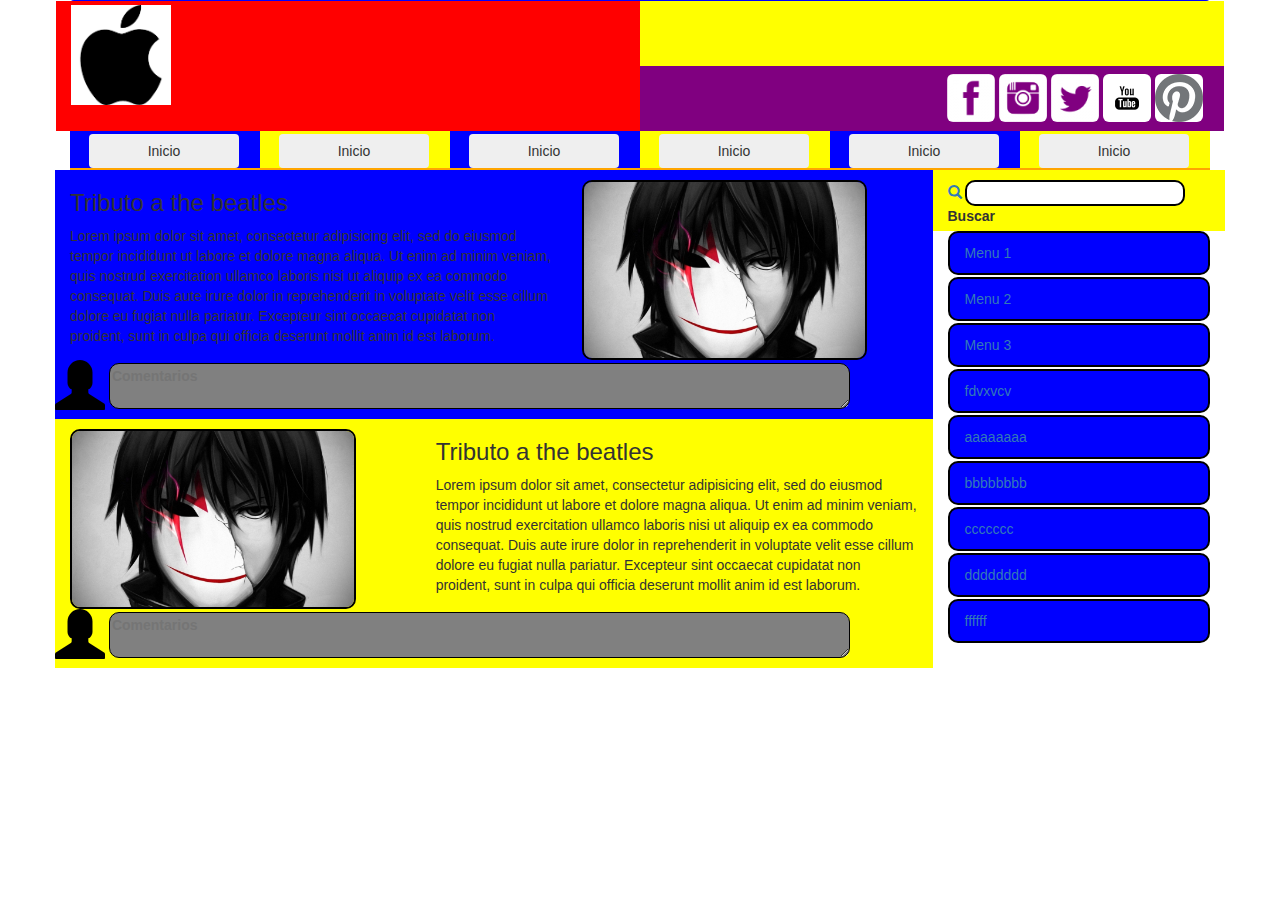
==== Primera pag/index.html @ 6128f59a "primera pagina inicio" ====
<!DOCTYPE html>
<html>
  <head>
    <meta charset="utf-8">
      <meta name="viewport" content="width=device-width,user-scalable=no">
    <title>Bloc de Musica</title>
      <link rel="stylesheet" href="css/bootstrap.min.css">
      <link rel="stylesheet" href="js/bootstrap.min.js">
      <link rel="stylesheet" href="css/estilos.css">
  </head>
  <body class="body">
    <div class="container">
    <header>
      <nav class="navbar">
        <div class="row logo">
          <div class="col-lg-6">
              <img src="img/logo.png" alt="logo"  class="logo-img">
          </div>
          <div class="col-lg-6 redes-sociales">
             <div class="row r1">
               <div class="col-lg-12"></div>
             </div>
             <div class="row r2">
               <div class="col-lg-6"></div>
               <div class="col-lg-6">
                 <div class="cont-redes">
                   <img src="img/fb.png" alt="Facebook" class="img-rounded img-social redes">
                   <img src="img/ig.png" alt="Instagram"class="img-rounded img-social redes">
                   <img src="img/tt.png" alt="Twitter"class="img-rounded img-social redes">
                   <img src="img/yt.png" alt="Youtube"class="img-rounded img-social redes">
                   <img src="img/pn.png" alt="Pinterest"class="img-rounded img-social redes">
                 </div>
               </div>
             </div> <!-- c R2 -->
          </div> <!-- c REDES-SOCIALES -->
        </div> <!-- c ROW-LOGO -->
      </nav>
    </header>
<!-- Barra de Navegacion -->
    <nav class="navbar2">
        <div class="col-lg-2 n1">
          <button type="button" name="button" class="btn">Inicio</button>
        </div>
        <div class="col-lg-2 n2">
          <button type="button" name="button" class="btn">Inicio</button>
        </div>
        <div class="col-lg-2 n1">
          <button type="button" name="button" class="btn">Inicio</button>
        </div>
        <div class="col-lg-2 n2">
          <button type="button" name="button" class="btn">Inicio</button>
        </div>
        <div class="col-lg-2 n1">
          <button type="button" name="button" class="btn">Inicio</button>
        </div>
        <div class="col-lg-2 n2">
          <button type="button" name="button" class="btn">Inicio</button>
        </div>
    </nav> <!-- C NAVBAR2 -->
<!-- Contenido Principal -->
    <div class="contenido-principal">
      <div class="row principal">
        <div class="col-lg-9">
<!-- 1era Noticia -->
          <div class="row n1">
            <div class="col-lg-7">
              <h3>Tributo a the beatles</h3>
              <p>Lorem ipsum dolor sit amet, consectetur adipisicing elit, sed do eiusmod tempor incididunt ut labore et dolore magna aliqua. Ut enim ad minim veniam, quis nostrud exercitation ullamco laboris nisi ut aliquip ex ea commodo consequat. Duis aute irure dolor in reprehenderit in voluptate velit esse cillum dolore eu fugiat nulla pariatur. Excepteur sint occaecat cupidatat non proident, sunt in culpa qui officia deserunt mollit anim id est laborum.</p>
            </div>
            <div class="col-lg-5">
              <img src="img/anime 1.jpg" alt="Imagen1" class="imagen-1">
            </div>
            <form >
              <label>
                  <span class="glyphicon glyphicon-user"></span>
                  <textarea name="name" rows="2" cols="80" placeholder="Comentarios"></textarea>
              </label>
            </form>
          </div> <!-- row n1 -->
<!-- 2da Noticia -->
          <div class="row n2">
            <div class="col-lg-7 col-lg-push-5">
              <h3>Tributo a the beatles</h3>
              <p>Lorem ipsum dolor sit amet, consectetur adipisicing elit, sed do eiusmod tempor incididunt ut labore et dolore magna aliqua. Ut enim ad minim veniam, quis nostrud exercitation ullamco laboris nisi ut aliquip ex ea commodo consequat. Duis aute irure dolor in reprehenderit in voluptate velit esse cillum dolore eu fugiat nulla pariatur. Excepteur sint occaecat cupidatat non proident, sunt in culpa qui officia deserunt mollit anim id est laborum.</p>
            </div>
            <div class="col-lg-5 col-lg-pull-7">
              <img src="img/anime 1.jpg" alt="Imagen1" class="imagen-1">
            </div>
            <form >
              <label for="text">
                  <span class="glyphicon glyphicon-user"></span>
                  <textarea name="name" rows="2" cols="80" placeholder="Comentarios"></textarea>
              </label>
            </form>
          </div> <!-- row n2 -->
        </div><!-- col.lg-8 -->
<!-- Busqueda Columna Derecha -->
        <div class="col-lg-3">
          <div class="row busqueda n2">
            <div class="col-lg-12">
                <form>
                  <a href="#">
                    <span class="glyphicon glyphicon-search"></span>
                  </a>
                  <input type="text" name="" value="">
                  <label>Buscar</label>
                </form>
            </div> <!-- c COL-LG-12 -->
          </div> <!-- c ROW -->
<!-- Listado de Busqueda -->
          <div class="">
            <ul class="nav nav-pills nav-stacked">
              <li><a href="#">Menu 1</a></li>
              <li><a href="#">Menu 2</a></li>
              <li><a href="#">Menu 3</a></li>
              <li><a href="#">fdvxvcv</a></li>
              <li><a href="#">aaaaaaaa</a></li>
              <li><a href="#">bbbbbbbb</a></li>
              <li><a href="#">ccccccc</a></li>
              <li><a href="#">dddddddd</a></li>
              <li><a href="#">ffffff</a></li>
            </ul>
          </div>


        </div><!-- c COL-LG-3 -->






      </div> <!-- c ROW PRINCIPAL -->
    </div><!-- c CONTENIDO PRINCIPAL -->











    </div>
  </body>
</html>
---- Primera pag/css/estilos.css ----
.logo-img{
  height: 100px;
  margin-top: 4px;
}
.navbar{
  height: 130px;
  background-color: blue;
  margin-bottom: 0px;
}
.redes{
  margin-top: 8px;

}
.redes-sociales{
  background-color: pink;
  height: 130px;
r
}
.logo{
  background-color: red;
  height: 130px;
}
.r1{
  background-color: yellow;
  height: 65px;
}
.r2{
  background-color: purple;
  height: 65px;
}
.cont-redes{
  margin-left: 0px;
}
/* fin Header */

/* Barra de Navegacion */
.navbar2{
  background-color: orange;
  height: 40px;
}
button{
  margin-top: 3px;
  width: 150px;
  margin-left: 4px;
}
.n1{
  background-color: blue;
}
.n2{
  background-color: yellow;
}
/* fin Barra de Navegacion */

/* Contenido Principal */
.imagen-1{
  height: 180px;
  margin-top: 10px;
  border: 2px solid black;
  border-radius: 10px;
}
label .glyphicon{
  font-size: 50px;
  color: black;
}
textarea{
  border: solid black 1px;
  border-radius: 10px;
  background-color: grey;
}
input{
  width: 220px;
  margin-top: 10px;
  border: solid black 2px;
  border-radius: 10px;
}
li{
  background-color: blue;
  border-radius: 10px;
  border: solid 2px black;
}
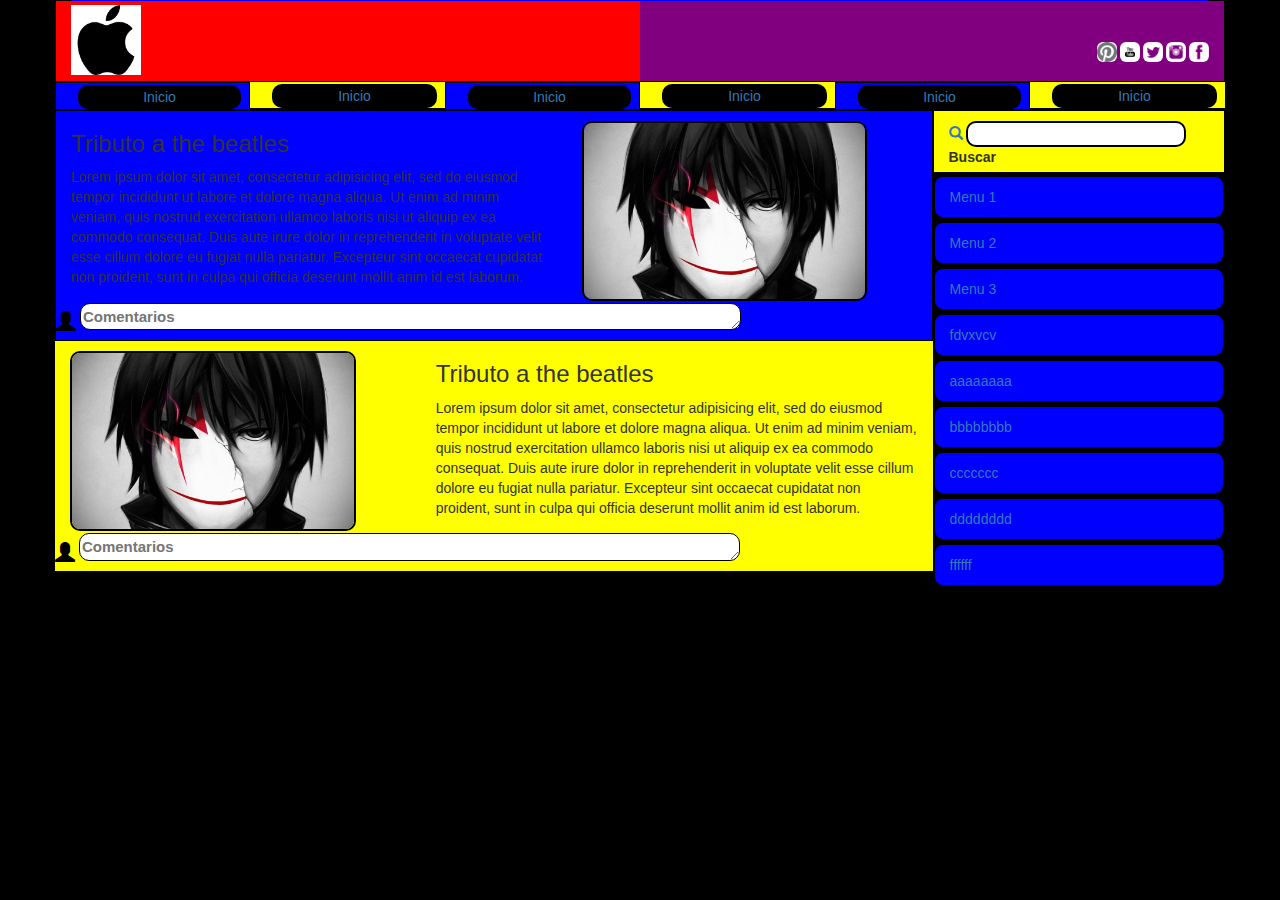
==== commit b01bcc91: "Arreglos de Primera y Comienzo de segunda" ====
--- a/Primera pag/index.html
+++ b/Primera pag/index.html
@@ -13,10 +13,10 @@
     <header>
       <nav class="navbar">
         <div class="row logo">
-          <div class="col-lg-6">
+          <div class="col-lg-6 col-md-6 col-sm-6 col-xs-12">
               <img src="img/logo.png" alt="logo"  class="logo-img">
           </div>
-          <div class="col-lg-6 redes-sociales">
+          <div class="col-lg-6 col-md-6 col-sm-6 col-xs-12 redes-sociales">
              <div class="row r1">
                <div class="col-lg-12"></div>
              </div>
@@ -36,27 +36,35 @@
         </div> <!-- c ROW-LOGO -->
       </nav>
     </header>
+
 <!-- Barra de Navegacion -->
-    <nav class="navbar2">
-        <div class="col-lg-2 n1">
-          <button type="button" name="button" class="btn">Inicio</button>
-        </div>
-        <div class="col-lg-2 n2">
-          <button type="button" name="button" class="btn">Inicio</button>
-        </div>
-        <div class="col-lg-2 n1">
-          <button type="button" name="button" class="btn">Inicio</button>
-        </div>
-        <div class="col-lg-2 n2">
-          <button type="button" name="button" class="btn">Inicio</button>
-        </div>
-        <div class="col-lg-2 n1">
-          <button type="button" name="button" class="btn">Inicio</button>
-        </div>
-        <div class="col-lg-2 n2">
-          <button type="button" name="button" class="btn">Inicio</button>
-        </div>
-    </nav> <!-- C NAVBAR2 -->
+    <div class="row nav2">
+      <div class="col-lg-12">
+        <ul class="nav navbar-nav n3">
+          <div class="row 2">
+            <div class="col-lg-2 n1 col-md-12 col-sm-12 col-xs-12">
+              <li class="li-nav"><a href="#">Inicio</a></li>
+            </div>
+            <div class="col-lg-2 n2 col-md-12 col-sm-12 col-xs-12">
+              <li class="li-nav"><a href="#">Inicio</a></li>
+            </div>
+            <div class="col-lg-2 n1 col-md-12 col-sm-12 col-xs-12">
+              <li class="li-nav"><a href="#">Inicio</a></li>
+            </div>
+            <div class="col-lg-2 n2 col-md-12 col-sm-12 col-xs-12">
+              <li class="li-nav"><a href="#">Inicio</a></li>
+            </div>
+            <div class="col-lg-2 n1 col-md-12 col-sm-12 col-xs-12">
+              <li class="li-nav"><a href="#">Inicio</a></li>
+            </div>
+            <div class="col-lg-2 n2 col-md-12 col-sm-12 col-xs-12">
+              <li class="li-nav"><a href="#">Inicio</a></li>
+            </div>
+          </div><!-- c ROW2 -->
+        </ul>
+      </div><!-- c COL-LG-12 -->
+    </div><!-- c ROW 1 -->
+
 <!-- Contenido Principal -->
     <div class="contenido-principal">
       <div class="row principal">
@@ -73,7 +81,7 @@
             <form >
               <label>
                   <span class="glyphicon glyphicon-user"></span>
-                  <textarea name="name" rows="2" cols="80" placeholder="Comentarios"></textarea>
+                  <textarea name="name" rows="1" cols="70" placeholder="Comentarios"></textarea>
               </label>
             </form>
           </div> <!-- row n1 -->
@@ -89,7 +97,7 @@
             <form >
               <label for="text">
                   <span class="glyphicon glyphicon-user"></span>
-                  <textarea name="name" rows="2" cols="80" placeholder="Comentarios"></textarea>
+                  <textarea name="name" rows="1" cols="70" placeholder="Comentarios"></textarea>
               </label>
             </form>
           </div> <!-- row n2 -->
@@ -102,13 +110,13 @@
                   <a href="#">
                     <span class="glyphicon glyphicon-search"></span>
                   </a>
-                  <input type="text" name="" value="">
+                  <input type="search" name="" value="">
                   <label>Buscar</label>
                 </form>
             </div> <!-- c COL-LG-12 -->
           </div> <!-- c ROW -->
 <!-- Listado de Busqueda -->
-          <div class="">
+          <div class="row lista-busqueda">
             <ul class="nav nav-pills nav-stacked">
               <li><a href="#">Menu 1</a></li>
               <li><a href="#">Menu 2</a></li>
@@ -121,8 +129,6 @@
               <li><a href="#">ffffff</a></li>
             </ul>
           </div>
-
-
         </div><!-- c COL-LG-3 -->
 
 
--- a/Primera pag/css/estilos.css
+++ b/Primera pag/css/estilos.css
@@ -1,9 +1,12 @@
+.body{
+  background-color: black;
+}
 .logo-img{
-  height: 100px;
+  height: 70px;
   margin-top: 4px;
 }
 .navbar{
-  height: 130px;
+  height: 80px;
   background-color: blue;
   margin-bottom: 0px;
 }
@@ -13,41 +16,51 @@
 }
 .redes-sociales{
   background-color: pink;
-  height: 130px;
+  height: 80px;
 r
 }
 .logo{
   background-color: red;
-  height: 130px;
+  height: 80px;
 }
 .r1{
-  background-color: yellow;
-  height: 65px;
+  background-color: orange;
+  height: 0px;
 }
 .r2{
   background-color: purple;
-  height: 65px;
+  height: 80px;
 }
 .cont-redes{
   margin-left: 0px;
 }
+.cont-redes img{
+  height: 20px;
+  float: right;
+  margin-top: 40px;
+  margin-left: 3px;
+}
 /* fin Header */
 
 /* Barra de Navegacion */
-.navbar2{
-  background-color: orange;
-  height: 40px;
-}
-button{
-  margin-top: 3px;
-  width: 150px;
-  margin-left: 4px;
+.nav2{
+  margin-top: 2px;
 }
 .n1{
   background-color: blue;
+  border: black solid 1px;
 }
 .n2{
   background-color: yellow;
+}
+.n3{
+   width: 100%;
+}
+.li-nav{
+  width: 100%;
+  margin-left: 7px;
+  background-color: black;
+  text-align: center;
 }
 /* fin Barra de Navegacion */
 
@@ -57,15 +70,17 @@
   margin-top: 10px;
   border: 2px solid black;
   border-radius: 10px;
+  margin-bottom: 2px;
 }
 label .glyphicon{
-  font-size: 50px;
+  font-size: 20px;
   color: black;
 }
 textarea{
   border: solid black 1px;
   border-radius: 10px;
-  background-color: grey;
+  background-color: white;
+  font-size: 15px;
 }
 input{
   width: 220px;
@@ -77,4 +92,14 @@
   background-color: blue;
   border-radius: 10px;
   border: solid 2px black;
+  margin-top: 2px;
 }
+.busqueda{
+  border: solid 1px black;
+}
+@media (max-width: 1024px) {
+  .cont-redes{
+    margin-right: 30%;
+  }
+
+}
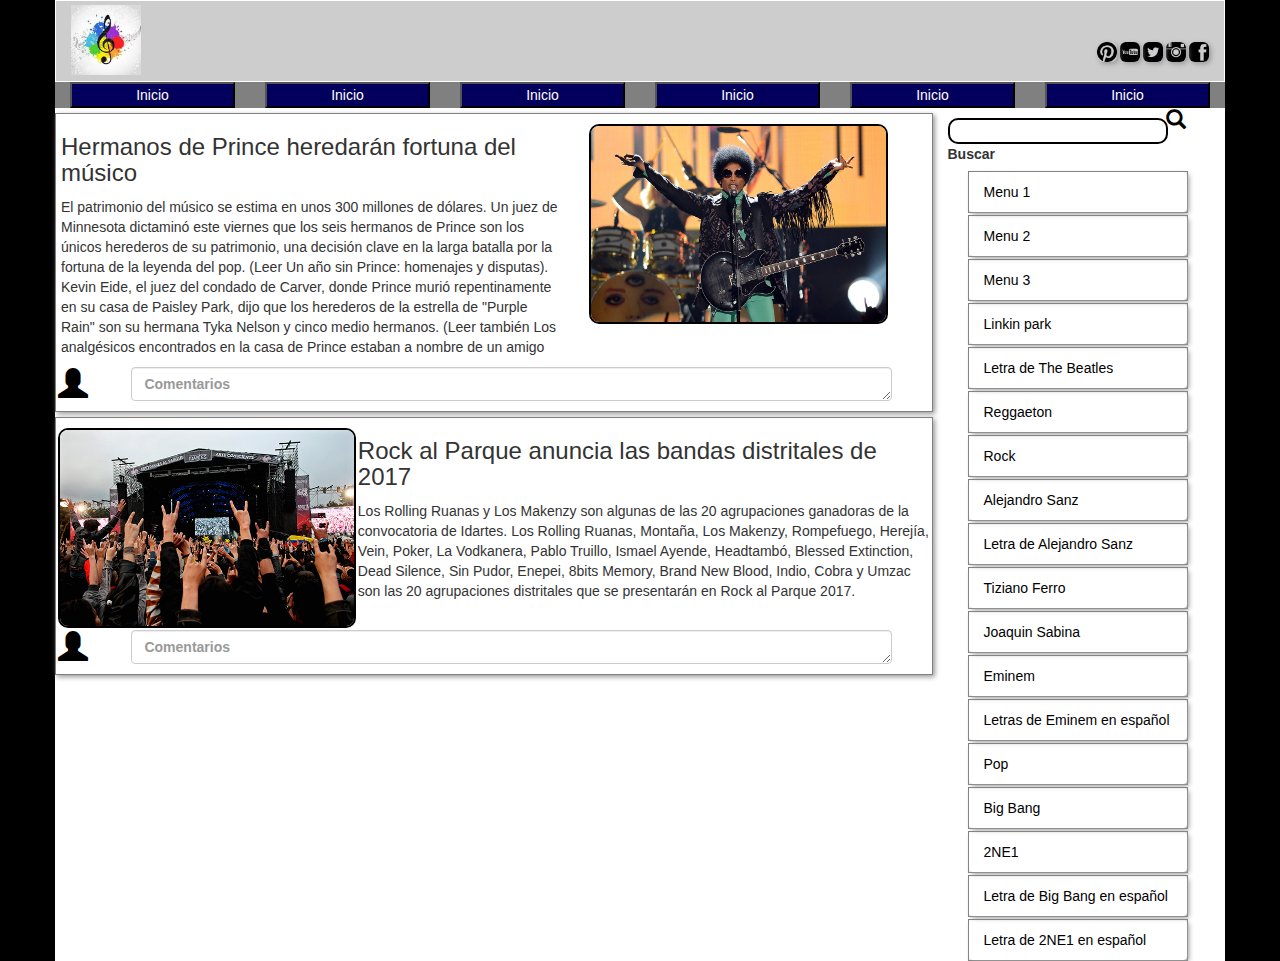
==== commit 9f379fcf: "Arreglo todo" ====
--- a/Primera pag/index.html
+++ b/Primera pag/index.html
@@ -14,7 +14,7 @@
       <nav class="navbar">
         <div class="row logo">
           <div class="col-lg-6 col-md-6 col-sm-6 col-xs-12">
-              <img src="img/logo.png" alt="logo"  class="logo-img">
+              <img src="img/logo.jpg" alt="logo"  class="logo-img">
           </div>
           <div class="col-lg-6 col-md-6 col-sm-6 col-xs-12 redes-sociales">
              <div class="row r1">
@@ -24,11 +24,11 @@
                <div class="col-lg-6"></div>
                <div class="col-lg-6">
                  <div class="cont-redes">
-                   <img src="img/fb.png" alt="Facebook" class="img-rounded img-social redes">
-                   <img src="img/ig.png" alt="Instagram"class="img-rounded img-social redes">
-                   <img src="img/tt.png" alt="Twitter"class="img-rounded img-social redes">
-                   <img src="img/yt.png" alt="Youtube"class="img-rounded img-social redes">
-                   <img src="img/pn.png" alt="Pinterest"class="img-rounded img-social redes">
+                   <a href="https://www.facebook.com/"><img src="img/fb2.png" title="Facebook" alt="Facebook" class="img-rounded img-social redes"></a>
+                   <a href="https://instagram.com"><img src="img/ig2.png" title="Instagram" alt="Instagram"class="img-rounded img-social redes"></a>
+                   <a href="https://twitter.com"><img src="img/tt2.png" title="Twitter" alt="Twitter"class="img-rounded img-social redes"></a>
+                   <a href="https://youtube.com"><img src="img/yt2.png" title="Youtube" alt="Youtube"class="img-rounded img-social redes"></a>
+                   <a href="https://www.pinterest.com/"><img src="img/pn2.png" title="Pinterest" alt="Pinterest"class="img-rounded img-social redes"></a>
                  </div>
                </div>
              </div> <!-- c R2 -->
@@ -39,27 +39,57 @@
 
 <!-- Barra de Navegacion -->
     <div class="row nav2">
-      <div class="col-lg-12">
-        <ul class="nav navbar-nav n3">
+      <div class="col-lg-12 col-md-12 col-sm-12 col-xs-12">
+
+        <ul class="nav navbar-nav ">
           <div class="row 2">
-            <div class="col-lg-2 n1 col-md-12 col-sm-12 col-xs-12">
-              <li class="li-nav"><a href="#">Inicio</a></li>
-            </div>
-            <div class="col-lg-2 n2 col-md-12 col-sm-12 col-xs-12">
-              <li class="li-nav"><a href="#">Inicio</a></li>
-            </div>
-            <div class="col-lg-2 n1 col-md-12 col-sm-12 col-xs-12">
-              <li class="li-nav"><a href="#">Inicio</a></li>
-            </div>
-            <div class="col-lg-2 n2 col-md-12 col-sm-12 col-xs-12">
-              <li class="li-nav"><a href="#">Inicio</a></li>
-            </div>
-            <div class="col-lg-2 n1 col-md-12 col-sm-12 col-xs-12">
-              <li class="li-nav"><a href="#">Inicio</a></li>
-            </div>
-            <div class="col-lg-2 n2 col-md-12 col-sm-12 col-xs-12">
-              <li class="li-nav"><a href="#">Inicio</a></li>
-            </div>
+
+            <div class="col-lg-2 col-md-2 col-sm-12 col-xs-12 botones">
+                <a href="https://www.pinterest.com/">
+                  <button type="button" name="button" >
+                    <span>Inicio</span>
+                  </button>
+                </a>
+            </div>
+            <div class="col-lg-2 col-md-2 col-sm-12 col-xs-12">
+                <a href="https://www.pinterest.com/">
+                  <button type="button" name="button" >
+                    <span>Inicio</span>
+                  </button>
+                </a>
+            </div>
+            <div class="col-lg-2 col-md-2 col-sm-12 col-xs-12">
+                <a href="https://www.pinterest.com/">
+                  <button type="button" name="button" >
+                    <span>Inicio</span>
+                  </button>
+                </a>
+            </div>
+            <div class="col-lg-2 col-md-2 col-sm-12 col-xs-12">
+                <a href="https://www.pinterest.com/">
+                  <button type="button" name="button" >
+                    <span>Inicio</span>
+                  </button>
+                </a>
+            </div>
+            <div class="col-lg-2 col-md-2 col-sm-12 col-xs-12">
+                <a href="https://www.pinterest.com/">
+                  <button type="button" name="button" >
+                    <span>Inicio</span>
+                  </button>
+                </a>
+            </div>
+            <div class="col-lg-2 col-md-2 col-sm-12 col-xs-12">
+                <a href="https://www.pinterest.com/">
+                  <button type="button" name="button">
+                    <span>Inicio</span>
+                  </button>
+                </a>
+            </div>
+
+
+
+
           </div><!-- c ROW2 -->
         </ul>
       </div><!-- c COL-LG-12 -->
@@ -68,67 +98,108 @@
 <!-- Contenido Principal -->
     <div class="contenido-principal">
       <div class="row principal">
-        <div class="col-lg-9">
+        <div class="col-lg-9 col-md-8 col-sm-12 col-xs-12">
 <!-- 1era Noticia -->
-          <div class="row n1">
-            <div class="col-lg-7">
-              <h3>Tributo a the beatles</h3>
-              <p>Lorem ipsum dolor sit amet, consectetur adipisicing elit, sed do eiusmod tempor incididunt ut labore et dolore magna aliqua. Ut enim ad minim veniam, quis nostrud exercitation ullamco laboris nisi ut aliquip ex ea commodo consequat. Duis aute irure dolor in reprehenderit in voluptate velit esse cillum dolore eu fugiat nulla pariatur. Excepteur sint occaecat cupidatat non proident, sunt in culpa qui officia deserunt mollit anim id est laborum.</p>
-            </div>
-            <div class="col-lg-5">
-              <img src="img/anime 1.jpg" alt="Imagen1" class="imagen-1">
-            </div>
-            <form >
-              <label>
-                  <span class="glyphicon glyphicon-user"></span>
-                  <textarea name="name" rows="1" cols="70" placeholder="Comentarios"></textarea>
-              </label>
-            </form>
-          </div> <!-- row n1 -->
+          <div class="row not">
+            <div class="row not2">
+              <div class="col-lg-7 parra">
+                <h3>Hermanos de Prince heredarán fortuna del músico</h3>
+                <p>El patrimonio del músico se estima en unos 300 millones de dólares. Un juez de Minnesota dictaminó este viernes que los seis hermanos de Prince son los únicos herederos de su patrimonio, una decisión clave en la larga batalla por la fortuna de la leyenda del pop. (Leer Un año sin Prince: homenajes y disputas).
+                   Kevin Eide, el juez del condado de Carver, donde Prince murió repentinamente en su casa de Paisley Park, dijo que los herederos de la estrella de "Purple Rain" son su hermana Tyka Nelson y cinco medio hermanos. (Leer también Los analgésicos encontrados en la casa de Prince estaban a nombre de un amigo</p>
+              </div>
+              <div class="col-lg-4">
+                <img src="img/noti1.jpg" alt="Imagen1" class="imagen-1">
+              </div>
+            </div>
+
+            <div class="row comentar n1">
+              <div class="col-lg-1 col-md-1 col-sm-1 col-xs-1">
+                <span class="glyphicon glyphicon-user"></span>
+              </div>
+              <div class="col-lg-11 col-md-11 col-sm-10 col-xs-10">
+                <form >
+                  <label for="Comentario">
+                      <textarea class="form-control "name="comentario" rows="1" cols="80" placeholder="Comentarios"></textarea>
+                  </label>
+                </form>
+              </div>
+            </div>
+          </div> <!-- row not -->
 <!-- 2da Noticia -->
-          <div class="row n2">
-            <div class="col-lg-7 col-lg-push-5">
-              <h3>Tributo a the beatles</h3>
-              <p>Lorem ipsum dolor sit amet, consectetur adipisicing elit, sed do eiusmod tempor incididunt ut labore et dolore magna aliqua. Ut enim ad minim veniam, quis nostrud exercitation ullamco laboris nisi ut aliquip ex ea commodo consequat. Duis aute irure dolor in reprehenderit in voluptate velit esse cillum dolore eu fugiat nulla pariatur. Excepteur sint occaecat cupidatat non proident, sunt in culpa qui officia deserunt mollit anim id est laborum.</p>
-            </div>
-            <div class="col-lg-5 col-lg-pull-7">
-              <img src="img/anime 1.jpg" alt="Imagen1" class="imagen-1">
-            </div>
-            <form >
-              <label for="text">
-                  <span class="glyphicon glyphicon-user"></span>
-                  <textarea name="name" rows="1" cols="70" placeholder="Comentarios"></textarea>
-              </label>
-            </form>
+          <div class="row not">
+            <div class="row not2">
+
+              <div class="col-lg-4">
+                <img src="img/noti2.jpg" alt="Imagen1" class="imagen-2">
+              </div>
+              <div class="col-lg-8 order-xs-1">
+                <h3>Rock al Parque anuncia las bandas distritales de 2017</h3>
+                <p>Los Rolling Ruanas y Los Makenzy son algunas de las 20 agrupaciones ganadoras de la convocatoria de Idartes. Los Rolling Ruanas, Montaña, Los Makenzy, Rompefuego, Herejía, Vein, Poker, La Vodkanera, Pablo Truillo, Ismael Ayende, Headtambó, Blessed Extinction, Dead Silence, Sin Pudor, Enepei, 8bits Memory, Brand New Blood, Indio, Cobra y Umzac son las 20 agrupaciones distritales que se presentarán en Rock al Parque 2017.</p>
+              </div>
+            </div>
+
+            <div class="row comentar">
+              <div class="col-lg-1  col-md-1 col-sm-1 col-xs-1">
+                <span class="glyphicon glyphicon-user"></span>
+              </div>
+              <div class="col-lg-11  col-md-11 col-sm-10 col-xs-10">
+                <form >
+
+                  <label for="Comentario">
+                      <textarea class="form-control "name="comentario" rows="1" cols="80" placeholder="Comentarios"></textarea>
+                  </label>
+                </form>
+              </div>
+            </div>
           </div> <!-- row n2 -->
         </div><!-- col.lg-8 -->
 <!-- Busqueda Columna Derecha -->
-        <div class="col-lg-3">
-          <div class="row busqueda n2">
-            <div class="col-lg-12">
-                <form>
-                  <a href="#">
-                    <span class="glyphicon glyphicon-search"></span>
-                  </a>
-                  <input type="search" name="" value="">
-                  <label>Buscar</label>
-                </form>
+        <div class="col-lg-3 col-md-4 col-sm-12 col-xs-12 n9">
+          <div class="row busqueda n7">
+            <div class="col-lg-12 col-md-12 col-sm-12 col-xs-12">
+              <div class="row">
+
+                <div class="col-lg-10">
+                  <form>
+                    <input type="search" name="" value="">
+                    <label>Buscar</label>
+                  </form>
+                </div>
+
+                <div class="col-lg-1">
+                    <a href="#">
+                      <span class="glyphicon glyphicon-search"></span>
+                    </a>
+                </div>
+              </div>
+
             </div> <!-- c COL-LG-12 -->
           </div> <!-- c ROW -->
 <!-- Listado de Busqueda -->
-          <div class="row lista-busqueda">
-            <ul class="nav nav-pills nav-stacked">
-              <li><a href="#">Menu 1</a></li>
-              <li><a href="#">Menu 2</a></li>
-              <li><a href="#">Menu 3</a></li>
-              <li><a href="#">fdvxvcv</a></li>
-              <li><a href="#">aaaaaaaa</a></li>
-              <li><a href="#">bbbbbbbb</a></li>
-              <li><a href="#">ccccccc</a></li>
-              <li><a href="#">dddddddd</a></li>
-              <li><a href="#">ffffff</a></li>
-            </ul>
-          </div>
+            <div class="row lista-busqueda n6">
+              <div class="col-xs-12 col-lg-12 col-md-12 col-sm-12">
+                <ul class="nav nav-pills nav-stacked">
+                  <li><a href="#">Menu 1</a></li>
+                  <li><a href="#">Menu 2</a></li>
+                  <li><a href="#">Menu 3</a></li>
+                  <li><a href="#">Linkin park</a></li>
+                  <li><a href="#">Letra de The Beatles</a></li>
+                  <li><a href="#">Reggaeton</a></li>
+                  <li><a href="#">Rock</a></li>
+                  <li><a href="#">Alejandro Sanz</a></li>
+                  <li><a href="#">Letra de Alejandro Sanz</a></li>
+                  <li><a href="#">Tiziano Ferro</a></li>
+                  <li><a href="#">Joaquin Sabina</a></li>
+                  <li><a href="#">Eminem</a></li>
+                  <li><a href="#">Letras de Eminem en español</a></li>
+                  <li><a href="#">Pop</a></li>
+                  <li><a href="#">Big Bang</a></li>
+                  <li><a href="#">2NE1</a></li>
+                  <li><a href="#">Letra de Big Bang en español</a></li>
+                  <li><a href="#">Letra de 2NE1 en español</a></li>
+                </ul>
+              </div>
+            </div>
         </div><!-- c COL-LG-3 -->
 
 
@@ -149,6 +220,6 @@
 
 
 
-    </div>
+  </div><!-- c Container -->
   </body>
 </html>
--- a/Primera pag/css/estilos.css
+++ b/Primera pag/css/estilos.css
@@ -1,34 +1,33 @@
 .body{
   background-color: black;
+}
+.container{
+  background-color: white;
 }
 .logo-img{
   height: 70px;
   margin-top: 4px;
 }
+.logo{
+  background-color: rgba(107, 107, 107, 0.34);
+}
 .navbar{
-  height: 80px;
-  background-color: blue;
+  max-height: 80px;
   margin-bottom: 0px;
 }
 .redes{
   margin-top: 8px;
-
 }
 .redes-sociales{
-  background-color: pink;
   height: 80px;
-r
 }
 .logo{
-  background-color: red;
   height: 80px;
 }
 .r1{
-  background-color: orange;
   height: 0px;
 }
 .r2{
-  background-color: purple;
   height: 80px;
 }
 .cont-redes{
@@ -39,48 +38,69 @@
   float: right;
   margin-top: 40px;
   margin-left: 3px;
+  box-shadow: 2px 2px 5px #999;
+
 }
 /* fin Header */
 
 /* Barra de Navegacion */
 .nav2{
   margin-top: 2px;
+  background-color: grey;
 }
-.n1{
-  background-color: blue;
-  border: black solid 1px;
+
+.nav{
+   width: 100%;
 }
-.n2{
-  background-color: yellow;
+button{
+  background-color: #02005c;
+  min-width: 100%;
 }
-.n3{
-   width: 100%;
+button span{
+  color: white;
 }
 .li-nav{
   width: 100%;
   margin-left: 7px;
-  background-color: black;
   text-align: center;
+}
+.li-nav a{
+  color: white;
 }
 /* fin Barra de Navegacion */
 
 /* Contenido Principal */
 .imagen-1{
-  height: 180px;
+  height: 200px;
   margin-top: 10px;
   border: 2px solid black;
   border-radius: 10px;
   margin-bottom: 2px;
 }
-label .glyphicon{
-  font-size: 20px;
+.not{
+  border: grey solid 1px;
+  margin-top: 5px;
+  box-shadow: 2px 2px 5px #999;
+}
+.imagen-2{
+  height: 200px;
+  margin-top: 10px;
+  border: 2px solid black;
+  border-radius: 10px;
+  margin-bottom: 2px;
+  margin-left: 2px;
+}
+.parra{
+  margin-left: 5px;
+}
+.glyphicon-user{
+  font-size: 30px;
   color: black;
+  float: left;
+  margin-left: 2px;
 }
-textarea{
-  border: solid black 1px;
-  border-radius: 10px;
-  background-color: white;
-  font-size: 15px;
+form, textarea{
+  float: left;
 }
 input{
   width: 220px;
@@ -89,13 +109,28 @@
   border-radius: 10px;
 }
 li{
-  background-color: blue;
-  border-radius: 10px;
-  border: solid 2px black;
   margin-top: 2px;
+  margin-right: 12px;
+  border: solid grey 1px;
 }
 .busqueda{
-  border: solid 1px black;
+  width: 100%;
+}
+.lista-busqueda{
+  width: 100%;
+  margin-left: 5px;
+}
+.nav-pills{
+  width: 100%;
+  float: inherit;
+}
+.nav-pills a{
+  color: Black;
+  box-shadow: 2px 2px 5px #999;
+}
+.glyphicon-search{
+  color: black;
+  font-size: 2rem;
 }
 @media (max-width: 1024px) {
   .cont-redes{
